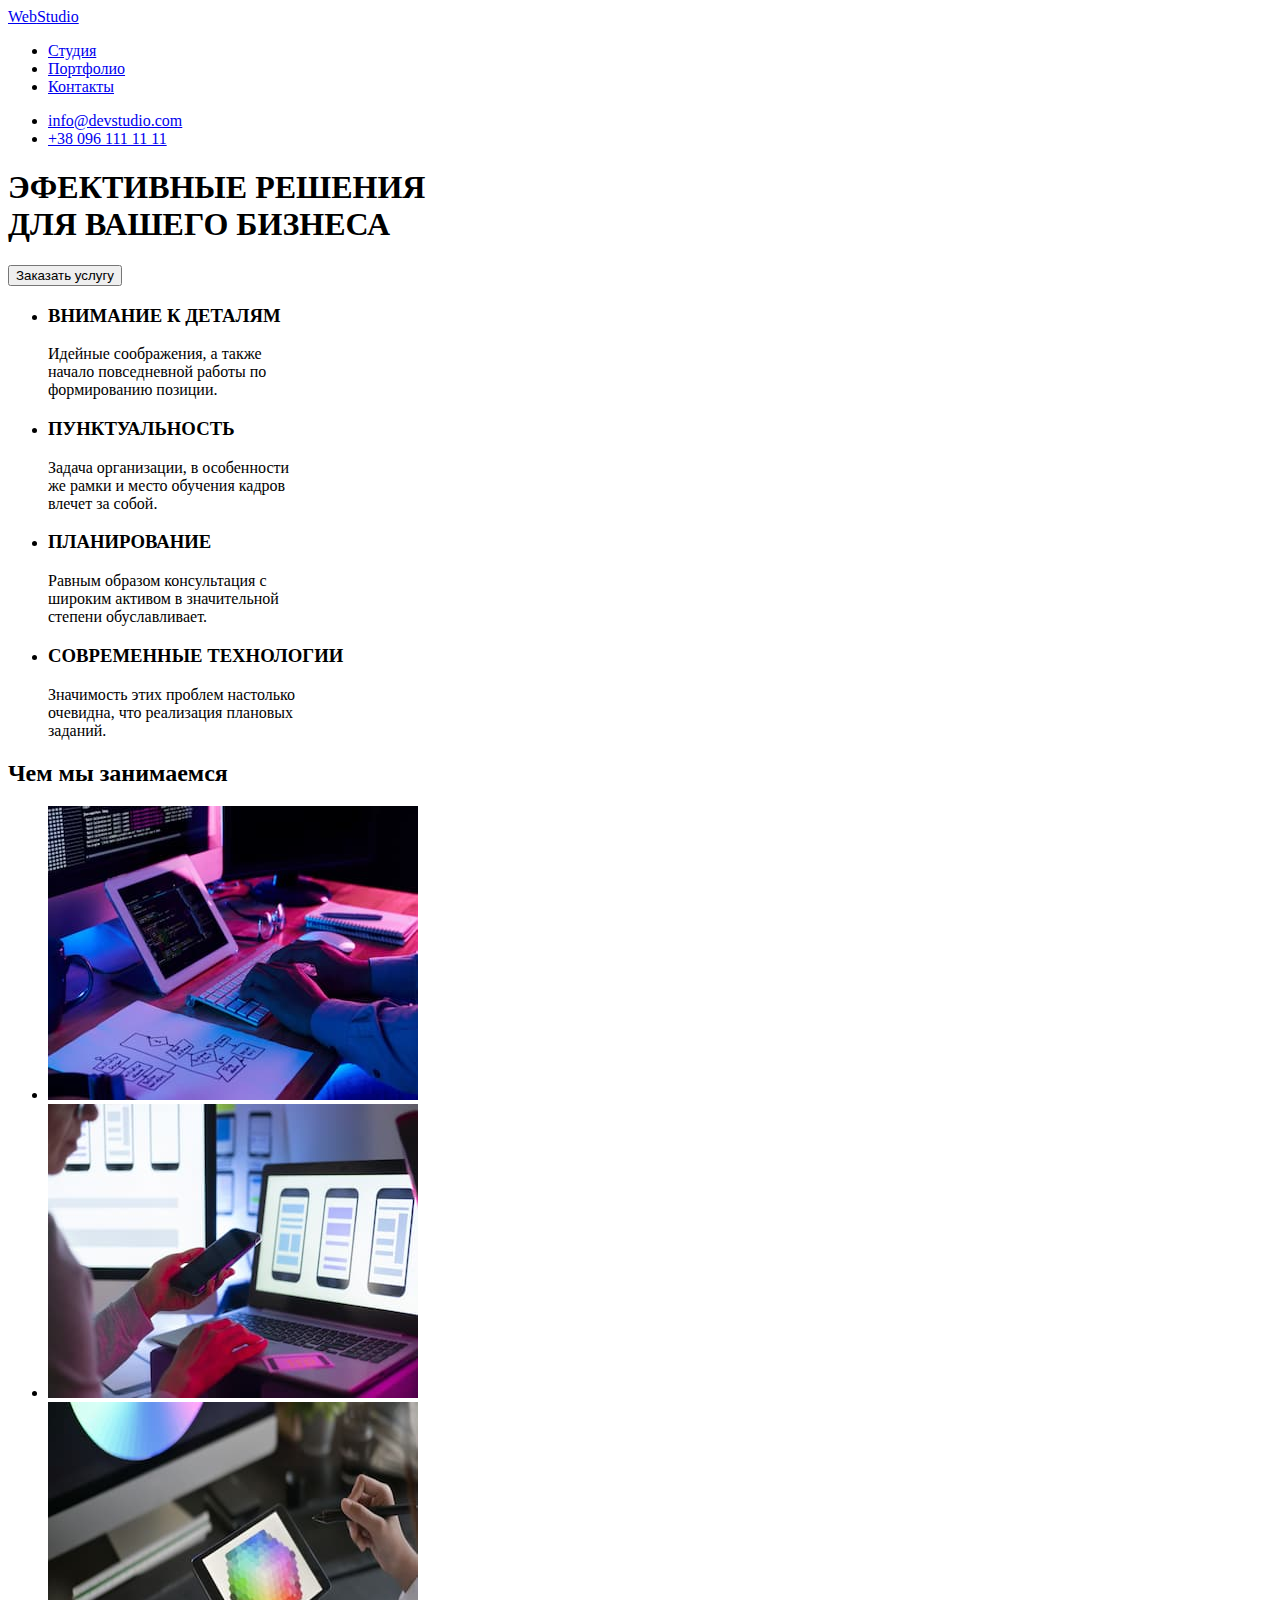
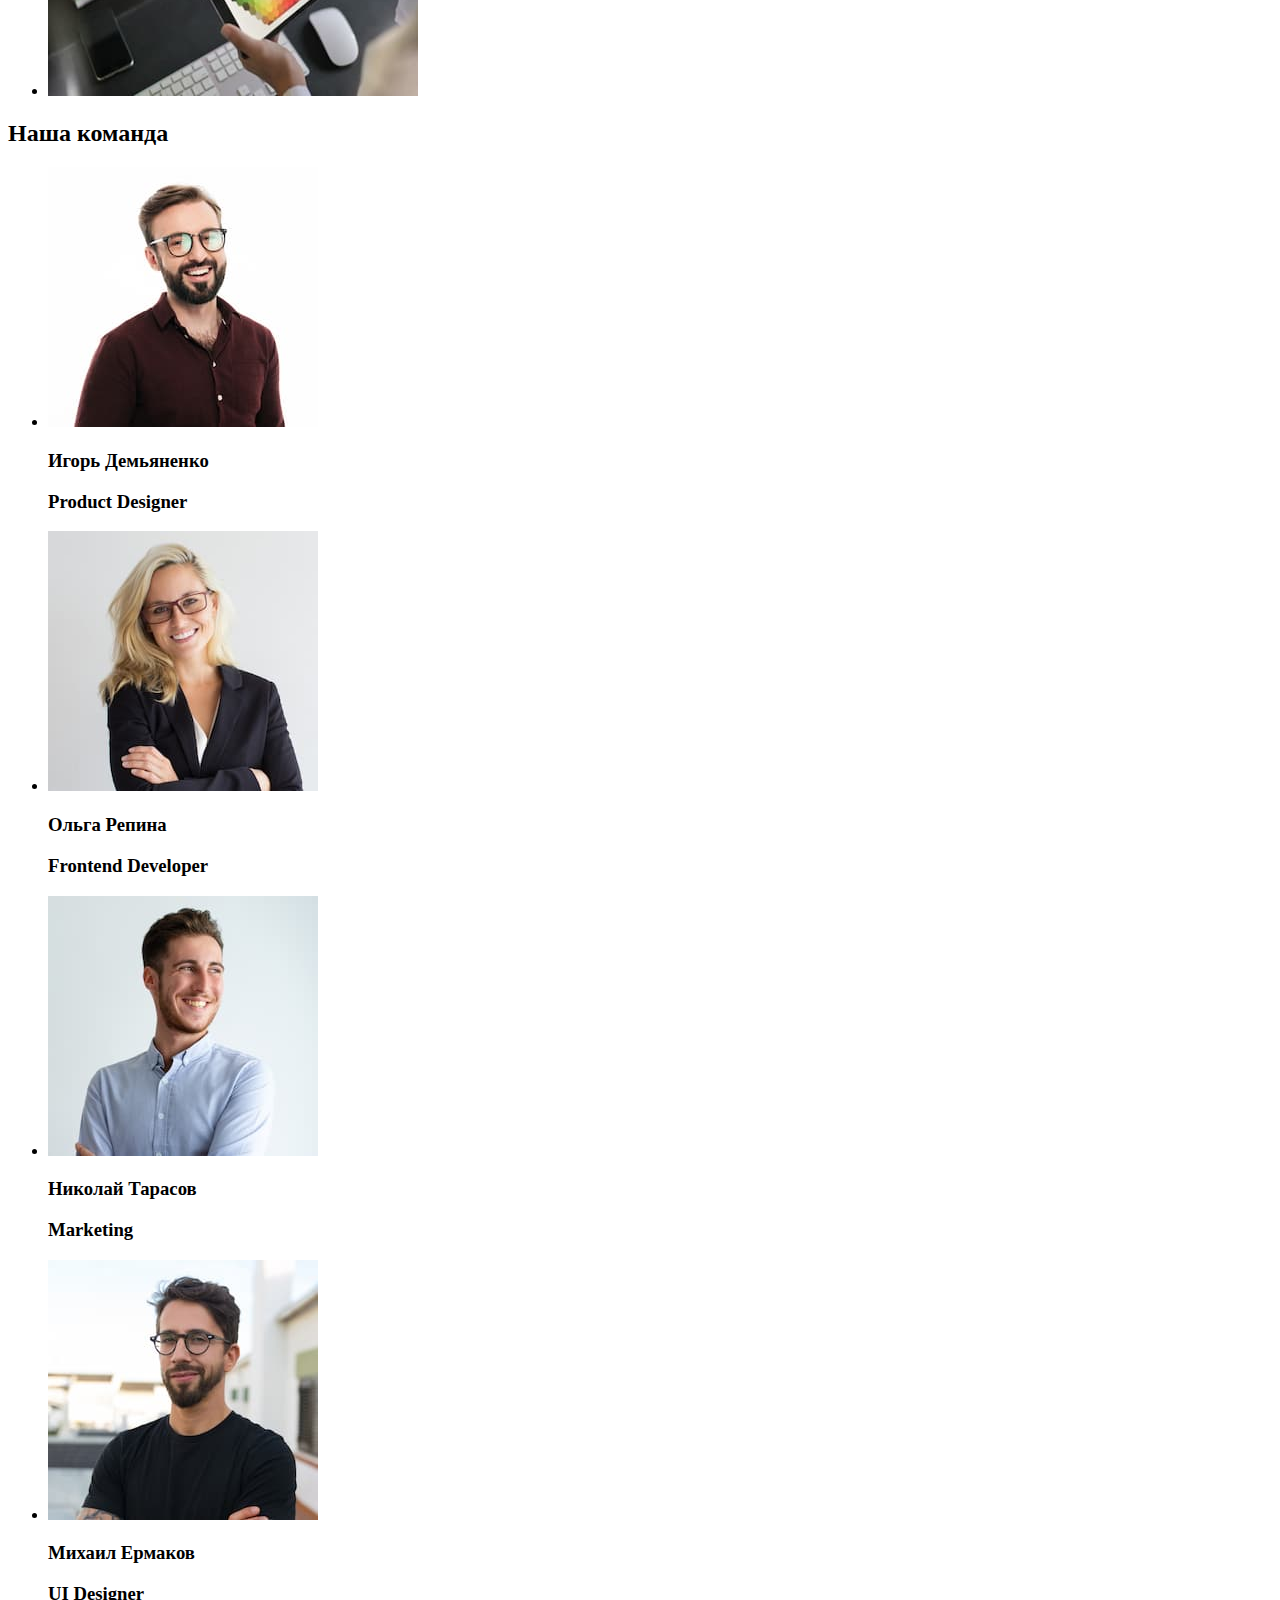
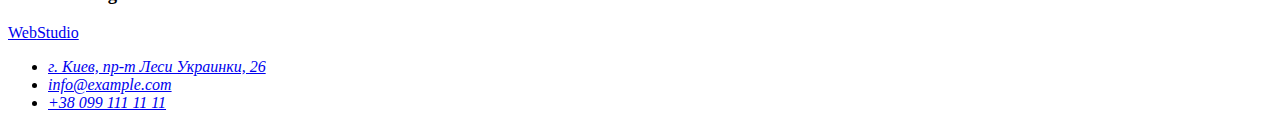
==== index.html @ 312e0872 "start working with second hw" ====
<!DOCTYPE html>
<html lang="ru">
<head>
    <meta charset="UTF-8">
    <meta http-equiv="X-UA-Compatible" content="IE=edge">
    <meta name="viewport" content="width=device-width, initial-scale=1.0">
    <title>goit-markup-hw-01</title>
</head>
<body>
<!--topbar section-->
<header>
<nav>
    <a href="#"><span>Web</span>Studio</a>

    <ul>
        <li><a href="#">Студия</a></li>
        <li><a href="#">Портфолио</a></li>
        <li><a href="#">Контакты</a></li>
    </ul>
</nav>  
    <ul>
        <li><a href="mailto:info@devstudio.com">info@devstudio.com</a></li>
        <li><a href="tel:+380961111111">+38 096 111 11 11</a></li>
    </ul>
</header>

<main>
<section>
    <h1>ЭФЕКТИВНЫЕ РЕШЕНИЯ<br>ДЛЯ ВАШЕГО БИЗНЕСА</h1>

    <button type="button">Заказать услугу</button>
</section>
    
<!--list of benefits-->
<section>
<ul>
    <!--first column-->
    <li>
        <h3>ВНИМАНИЕ К ДЕТАЛЯМ</h3>
        <p>
            Идейные соображения, а также<br>начало повседневной работы по<br>формированию позиции.
        </p>
    </li>
    <!--second column-->
    <li>
        <h3>ПУНКТУАЛЬНОСТЬ</h3>
        <p>
            Задача организации, в особенности<br>же рамки и место обучения кадров<br> влечет за собой.
        </p>
    </li>
    <!--third column-->
    <li>
        <h3>ПЛАНИРОВАНИЕ</h3>
        <p>
            Равным образом консультация с<br>широким активом в значительной<br>степени обуславливает.
        </p>
    </li>
    <!--fourth column-->
    <li>
        <h3>СОВРЕМЕННЫЕ ТЕХНОЛОГИИ</h3>
        <p>
            Значимость этих проблем настолько<br>очевидна, что реализация плановых<br>заданий.
        </p>
    </li>
</ul>

</section>
<!--Our business-->
<section>
    <h2>Чем мы занимаемся</h2>
<ul>
    <li>
        <img src="images/Picture-1-figma-hw-1.jpg"
        alt="разработчик пишет код за своим рабочим столом, подсматривая в планшет"
        width="370"
        height="294"
        >
    </li>
    <li>
        <img src="images/Picture-2-figma-hw-1.jpg"
        alt="разработчик работает за ноутбуком со смартфоном в руках, на экране ноутбука адаптация контента под смартфон"
        width="370"
        height="294"
        >
    </li>
    <li>
        <img src="images/Picture-3-figma-hw-1.jpg"
        alt="разработчик, находясь перед компьютером, держит в руках планшет, на экране которого показана палитра из множества цветов"
        width="370"
        height="294"
        >
    </li>
</ul>
    
</section>

<!--Our team-->
<section>
    <h2>Наша команда</h2>
<ul>
<li>
        <img src="images/Photo-1-hw1.jpg" 
        alt="Игорь Демьяненко, Product Designer"
        width="270"
        height="260"
        >
        <h3>Игорь Демьяненко<h3>
        <p>Product Designer</p>
</li>
<li>
        <img src="images/Photo-2-hw1.jpg" 
        alt="Ольга Репина, Frontend Developer"
        width="270"
        height="260"
        >
        <h3>Ольга Репина<h3>
        <p>Frontend Developer</p>
</li>
<li>
        <img src="images/Photo-3-hw1.jpg" 
        alt="Николай Тарасов, Marketing"
        width="270"
        height="260"
        >
        <h3>Николай Тарасов<h3>
        <p>Marketing</p>
</li>
<li>
        <img src="images/Photo-4-hw1.jpg" 
        alt="Михаил Ермаков, UI Designer"
        width="270"
        height="260"
        >
        <h3>Михаил Ермаков<h3>
        <p>UI Designer</p>
</li>
</ul>

</section>
</main>

<footer>
    <a href="#"><span>Web</span>Studio</a>
<!--contacts container-->    
<address>
    <ul>
        <li><a href="#">г. Киев, пр-т Леси Украинки, 26</a></li>
        <li><a href="mailto:info@example.com">info@example.com</a></li>
        <li><a href="tel:+380991111111">+38 099 111 11 11</a></li>   
    </ul>
</address>
</footer>

</body>
</html>
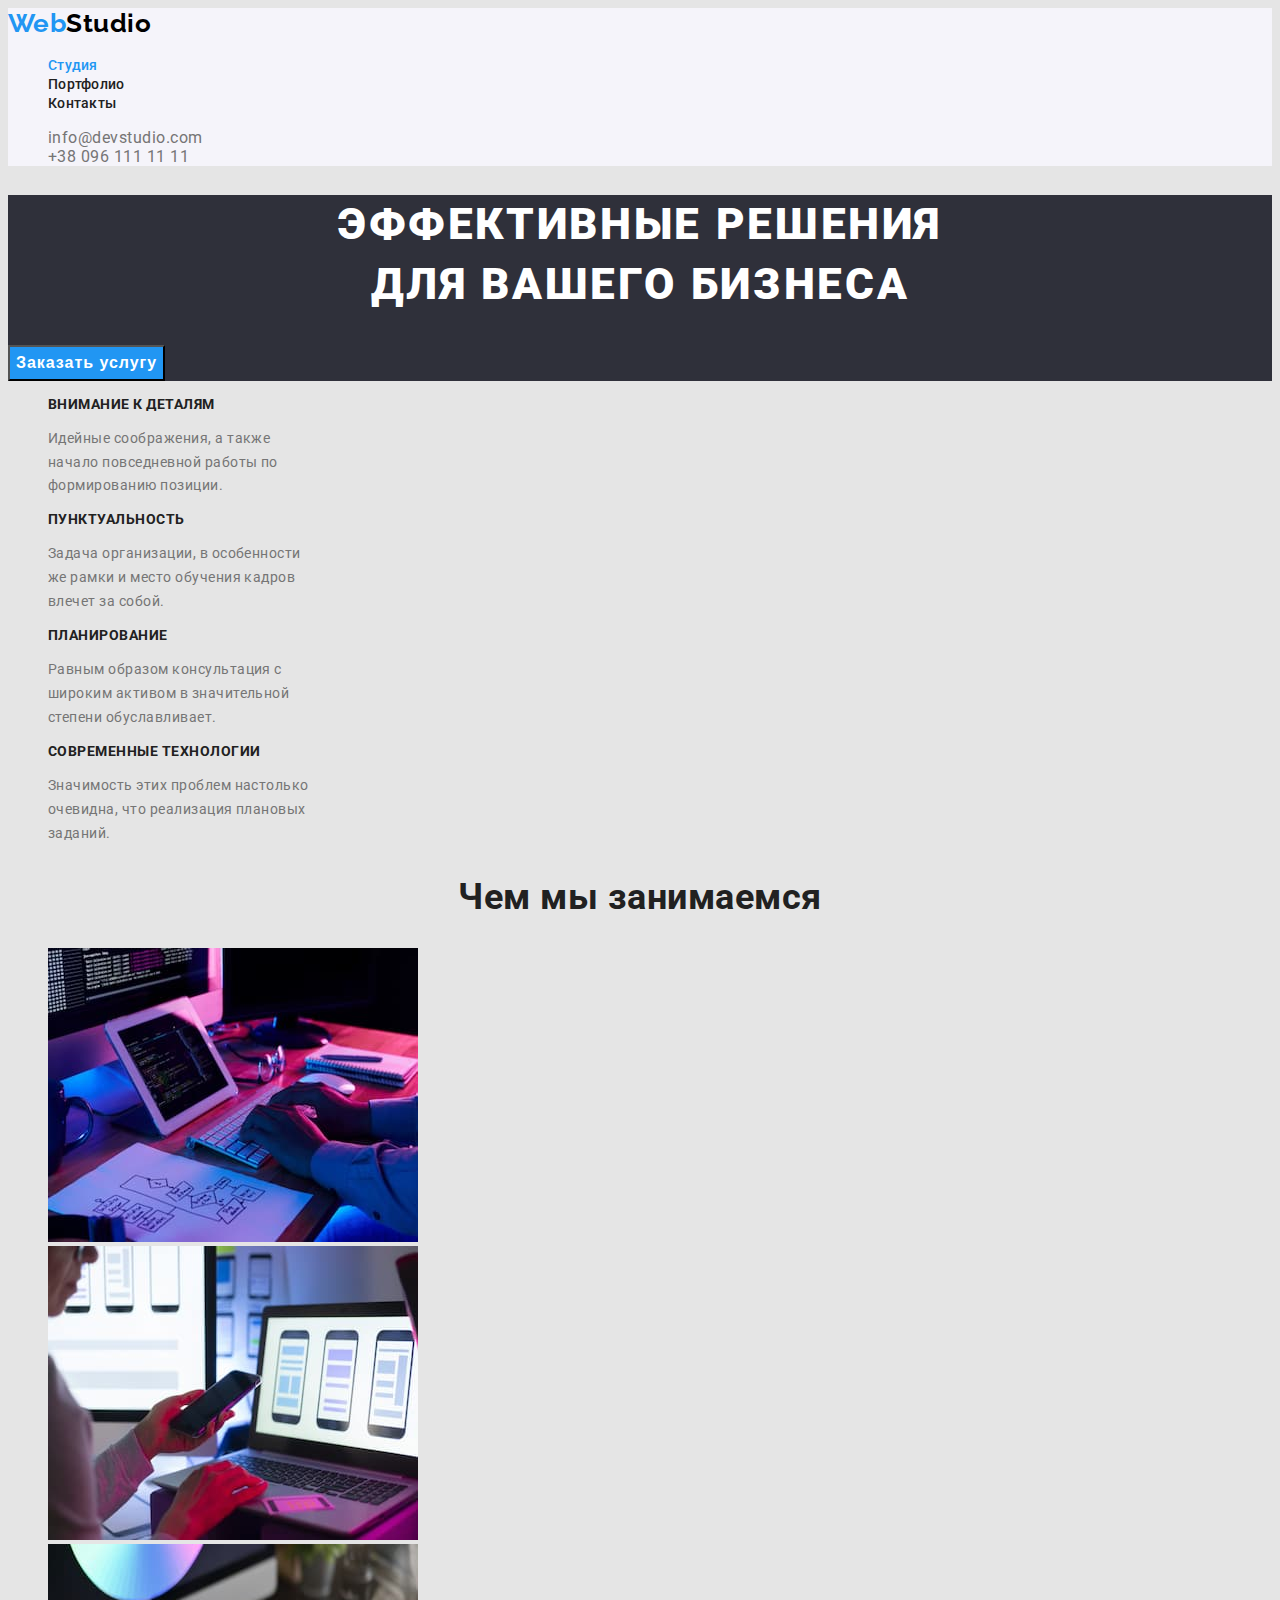
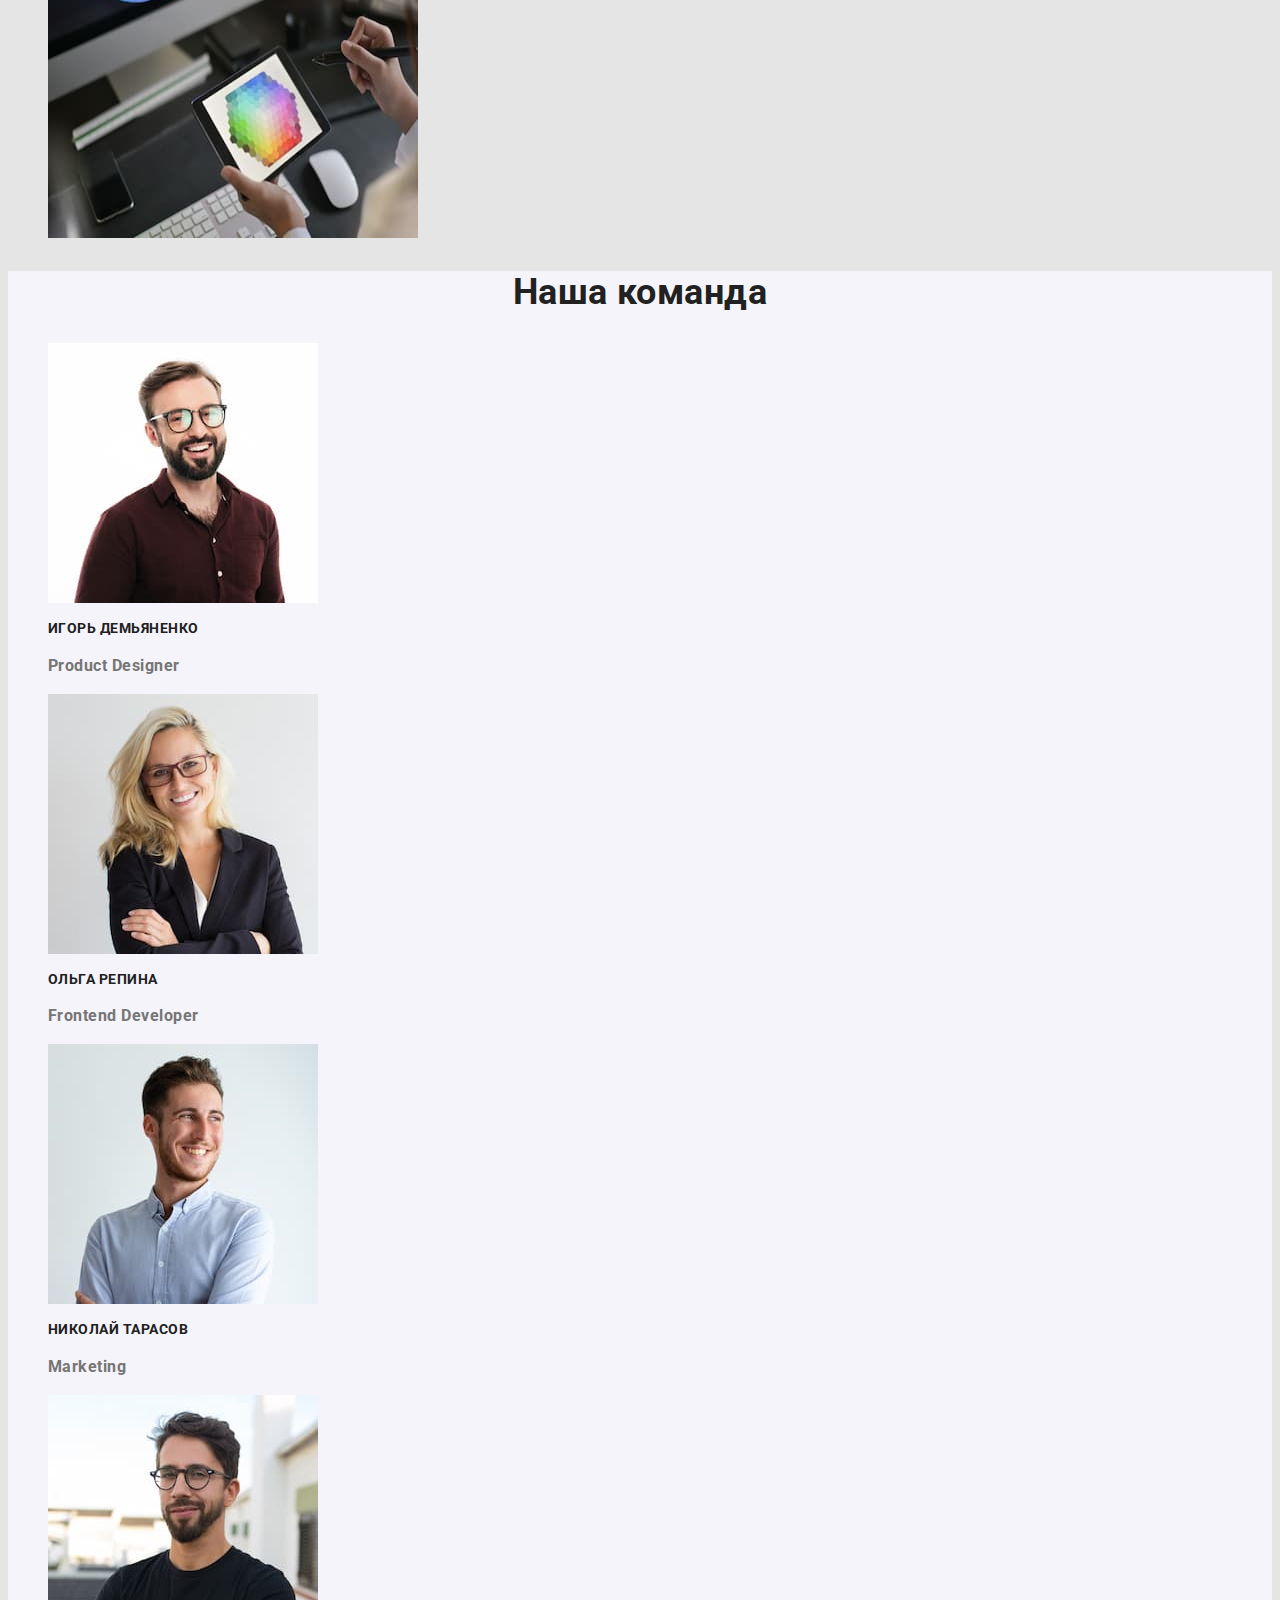
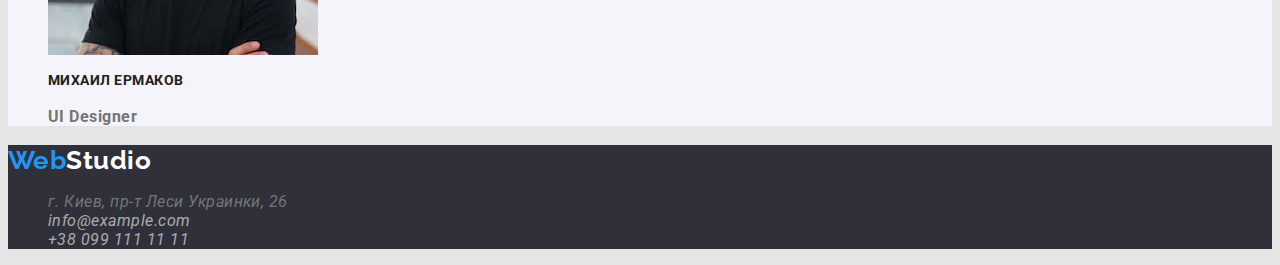
==== commit fd9d1a65: "hw 1 first commit" ====
--- a/index.html
+++ b/index.html
@@ -5,60 +5,63 @@
     <meta http-equiv="X-UA-Compatible" content="IE=edge">
     <meta name="viewport" content="width=device-width, initial-scale=1.0">
     <title>goit-markup-hw-01</title>
+    <link href="https://fonts.googleapis.com/css2?family=Raleway:wght@700&family=Roboto:wght@400;500;700;900&display=swap" rel="stylesheet">
+    <link rel="stylesheet" href="./css/styles.css">
 </head>
 <body>
 <!--topbar section-->
 <header>
 <nav>
-    <a href="#"><span>Web</span>Studio</a>
+    <a class="logo-second"href="#"><span class="logo-first">Web</span>Studio</a>
 
-    <ul>
-        <li><a href="#">Студия</a></li>
-        <li><a href="#">Портфолио</a></li>
-        <li><a href="#">Контакты</a></li>
+    <ul class="site-nav">
+        <li><a class="link current" href="#">Студия</a></li>
+        <li><a class="link" href="./portfolio.html">Портфолио</a></li>
+        <li><a class="link" href="#">Контакты</a></li>
     </ul>
 </nav>  
-    <ul>
-        <li><a href="mailto:info@devstudio.com">info@devstudio.com</a></li>
-        <li><a href="tel:+380961111111">+38 096 111 11 11</a></li>
+    <ul class="contacts-header">
+        <li><a class="link" href="mailto:info@devstudio.com">info@devstudio.com</a></li>
+        <li><a class="link" href="tel:+380961111111">+38 096 111 11 11</a></li>
     </ul>
 </header>
 
 <main>
-<section>
-    <h1>ЭФЕКТИВНЫЕ РЕШЕНИЯ<br>ДЛЯ ВАШЕГО БИЗНЕСА</h1>
+<!-- hero -->
+<section class="hero">
+    <h1 class="hero-title">ЭФФЕКТИВНЫЕ РЕШЕНИЯ<br>ДЛЯ ВАШЕГО БИЗНЕСА</h1>
 
-    <button type="button">Заказать услугу</button>
+    <button class= "hero-button" type="button">Заказать услугу</button>
 </section>
     
 <!--list of benefits-->
-<section>
-<ul>
+<section class="section">
+<ul class="benefits-list">
     <!--first column-->
     <li>
-        <h3>ВНИМАНИЕ К ДЕТАЛЯМ</h3>
-        <p>
+        <h3 class="section-title">ВНИМАНИЕ К ДЕТАЛЯМ</h3>
+        <p class="text">
             Идейные соображения, а также<br>начало повседневной работы по<br>формированию позиции.
         </p>
     </li>
     <!--second column-->
     <li>
-        <h3>ПУНКТУАЛЬНОСТЬ</h3>
-        <p>
+        <h3 class="section-title">ПУНКТУАЛЬНОСТЬ</h3>
+        <p class="text">
             Задача организации, в особенности<br>же рамки и место обучения кадров<br> влечет за собой.
         </p>
     </li>
     <!--third column-->
     <li>
-        <h3>ПЛАНИРОВАНИЕ</h3>
-        <p>
+        <h3 class="section-title">ПЛАНИРОВАНИЕ</h3>
+        <p class="text">
             Равным образом консультация с<br>широким активом в значительной<br>степени обуславливает.
         </p>
     </li>
     <!--fourth column-->
     <li>
-        <h3>СОВРЕМЕННЫЕ ТЕХНОЛОГИИ</h3>
-        <p>
+        <h3 class="section-title">СОВРЕМЕННЫЕ ТЕХНОЛОГИИ</h3>
+        <p class="text">
             Значимость этих проблем настолько<br>очевидна, что реализация плановых<br>заданий.
         </p>
     </li>
@@ -66,8 +69,8 @@
 
 </section>
 <!--Our business-->
-<section>
-    <h2>Чем мы занимаемся</h2>
+<section class="section">
+    <h2 class="section-title-h2">Чем мы занимаемся</h2>
 <ul>
     <li>
         <img src="images/Picture-1-figma-hw-1.jpg"
@@ -95,17 +98,17 @@
 </section>
 
 <!--Our team-->
-<section>
-    <h2>Наша команда</h2>
-<ul>
+<section class="our-team-section">
+    <h2 class="section-title-h2">Наша команда</h2>
+<ul class="team">
 <li>
         <img src="images/Photo-1-hw1.jpg" 
         alt="Игорь Демьяненко, Product Designer"
         width="270"
         height="260"
         >
-        <h3>Игорь Демьяненко<h3>
-        <p>Product Designer</p>
+        <h3 class="section-title">Игорь Демьяненко<h3>
+        <p class="text">Product Designer</p>
 </li>
 <li>
         <img src="images/Photo-2-hw1.jpg" 
@@ -113,8 +116,8 @@
         width="270"
         height="260"
         >
-        <h3>Ольга Репина<h3>
-        <p>Frontend Developer</p>
+        <h3 class="section-title">Ольга Репина<h3>
+        <p class="text">Frontend Developer</p>
 </li>
 <li>
         <img src="images/Photo-3-hw1.jpg" 
@@ -122,8 +125,8 @@
         width="270"
         height="260"
         >
-        <h3>Николай Тарасов<h3>
-        <p>Marketing</p>
+        <h3 class="section-title">Николай Тарасов<h3>
+        <p class="text">Marketing</p>
 </li>
 <li>
         <img src="images/Photo-4-hw1.jpg" 
@@ -131,25 +134,25 @@
         width="270"
         height="260"
         >
-        <h3>Михаил Ермаков<h3>
-        <p>UI Designer</p>
+        <h3 class="section-title">Михаил Ермаков<h3>
+        <p class="text">UI Designer</p>
 </li>
 </ul>
 
 </section>
 </main>
 
-<footer>
-    <a href="#"><span>Web</span>Studio</a>
+<footer class="down-side">
+    <a class="logo-second"href="#"><span class="logo-first">Web</span>Studio</a>
 <!--contacts container-->    
 <address>
-    <ul>
-        <li><a href="#">г. Киев, пр-т Леси Украинки, 26</a></li>
-        <li><a href="mailto:info@example.com">info@example.com</a></li>
-        <li><a href="tel:+380991111111">+38 099 111 11 11</a></li>   
+    <ul class="contacts-footer">
+        <li><a class="link" href="#">г. Киев, пр-т Леси Украинки, 26</a></li>
+        <li><a class="link-cont" href="mailto:info@example.com">info@example.com</a></li>
+        <li><a class="link-cont" href="tel:+380991111111">+38 099 111 11 11</a></li>   
     </ul>
 </address>
 </footer>
 
 </body>
-</html>+</html>
--- a/css/styles.css
+++ b/css/styles.css
@@ -0,0 +1,163 @@
+:root {
+    --primary-text-color: #757575;
+    --title-text-color: #000000;
+    --accent-color: #2196F3;
+    --background-color: #E5E5E5;
+}
+
+body {
+    background-color: var(--background-color);
+    color: var(--primary-text-color);
+    font-family: Roboto, sans-serif;
+    letter-spacing: 0.03em;
+}
+header {
+    background: #F5F4FA;
+}
+
+/* header-logo */
+.logo-first {
+color: var(--accent-color);
+font font-family: Raleway;
+}
+.logo-second {
+font-family: Raleway;
+font-weight: 700;
+font-size: 26px;
+line-height: 1.19;
+color: var(--title-text-color);
+text-decoration: none;
+
+}
+ul {
+    list-style: none;
+}
+
+/* site nav */
+.site-nav .link {
+    color: #212121;
+    text-decoration: none;
+    font-weight: 500;
+    font-size: 14px;
+    line-height: 1.14;
+    letter-spacing: 0.02em;
+    }
+.site-nav .link:hover,
+.site-nav .link:focus {
+    color: var(--accent-color);
+    }
+.site-nav .link.current {
+    color: var(--accent-color);
+    }
+
+/* contacts header */
+.contacts-header .link {
+    color: var(--primary-text-color);
+    text-decoration: none; 
+    }
+.contacts-header .link:hover,
+.contacts-header .link:focus {
+    color: var(--accent-color);
+}
+/* hero styles */
+.hero {
+    background : #2F303A;
+    letter-spacing: 0.06em;
+}
+.hero-title {
+    color: #FFFFFF;
+    font-weight: 900;
+    font-size: 44px;
+    line-height: 1.36;
+    text-align: center;
+    letter-spacing: 0.06em;
+    text-transform: uppercase;
+}
+.hero-button {
+    color: #FFFFFF;
+    background: var(--accent-color);
+    cursor: pointer;
+    font-weight: 700;
+    font-size: 16px;
+    line-height: 1.88;
+    display: flex;
+    align-items: center;
+    text-align: center;
+    letter-spacing: 0.06em;
+}
+.section-title {
+    font-weight: 700;
+    font-size: 14px;
+    line-height: 1.14;
+    text-transform: uppercase;
+}
+.section-title-h2 {
+    font-weight: 700;
+    font-size: 36px;
+    line-height: 1.17;
+    text-align: center;
+}
+.section-title,
+.section-title-h2 {
+    color: #212121;
+
+}
+.section,
+.our-team-section {
+    color: var(--primary-text-color);
+}
+.benefits-list .text {
+    font-size: 14px;
+    line-height: 1.71;
+}
+.our-team-section {
+    background: #F5F4FA;
+}
+.team .text {
+    font-size: 16px;
+    line-height: 1.19;
+}
+/* logo footer */
+.down-side .logo-second {
+    color: #FFFFFF;
+}
+
+/* contacts footer */
+.contacts-footer .link {
+    color: var(--primary-text-color);
+    text-decoration: none;
+}
+.contacts-footer .link-cont {
+    color: rgba(255, 255, 255, 0.6);
+    text-decoration: none;
+}
+.contacts-footer .link-cont:hover,
+.contacts-footer .link-cont:focus {
+    color: var(--accent-color);
+}
+.contacts-footer .link:hover,
+.contacts-footer .link:focus {
+    color: var(--accent-color);
+}
+.down-side {
+    background: #2F303A;
+}
+/* portfolio filter buttons */
+.filter-button {
+    background: #F5F4FA;
+    color: #212121;
+    cursor: pointer;
+    font-weight: 500;
+    font-size: 16px;
+    line-height: 1.63;
+    text-align: center;
+}
+.filter-button:hover,
+.filter-button:focus {
+    background: var(--accent-color);
+    color: #FFFFFF;
+}
+.specification .text {
+    font-size: 16px;
+    line-height: 1.88px;
+}